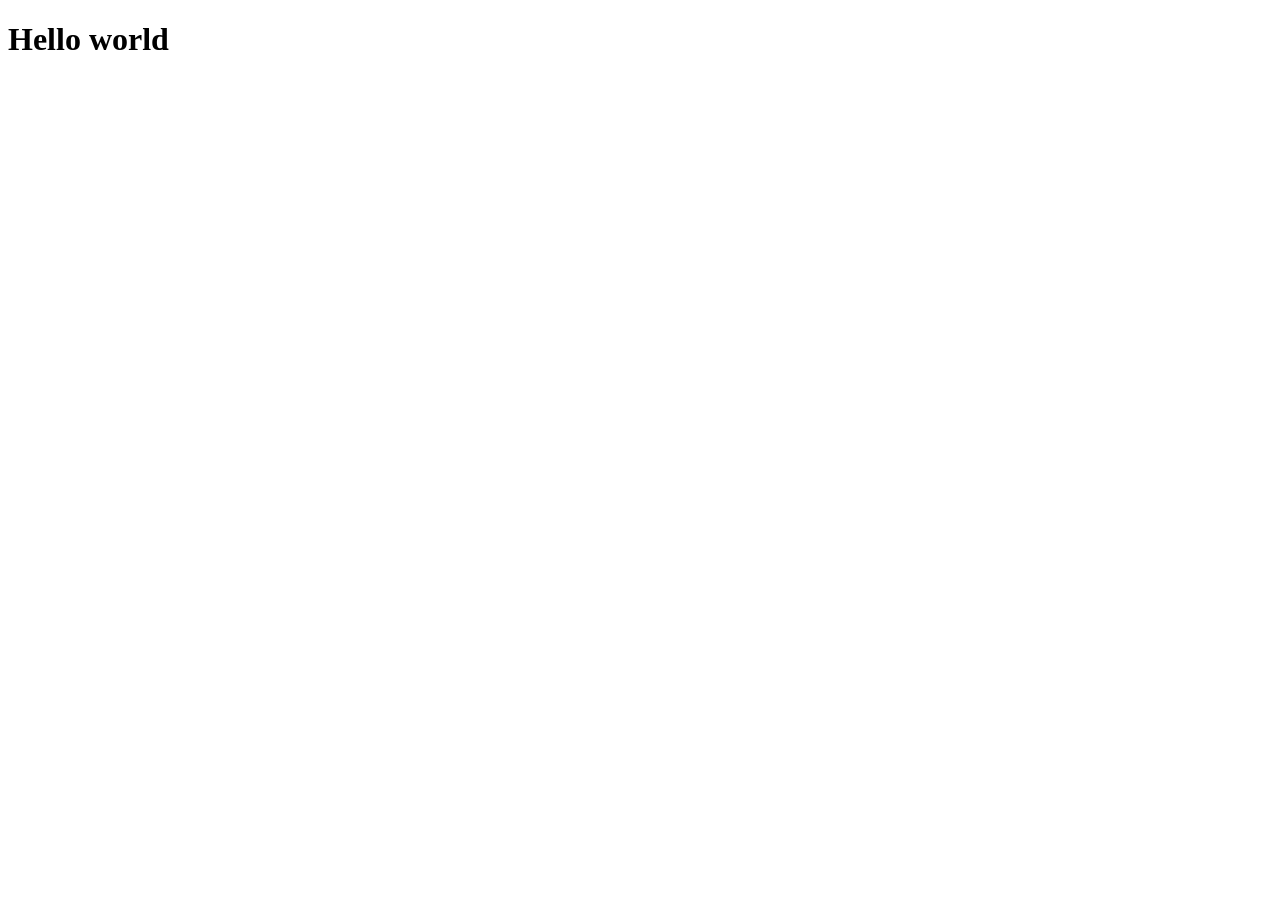
==== index.html @ 7c8cae7a "Add files via upload" ====
<!DOCTYPE html>
<html lang="en">
<head>
    <meta charset="UTF-8">
    <meta name="viewport" content="width=device-width, initial-scale=1.0">
    <title>Document</title>
</head>
<body>
    <h1>Hello world </h1>
</body>
</html>
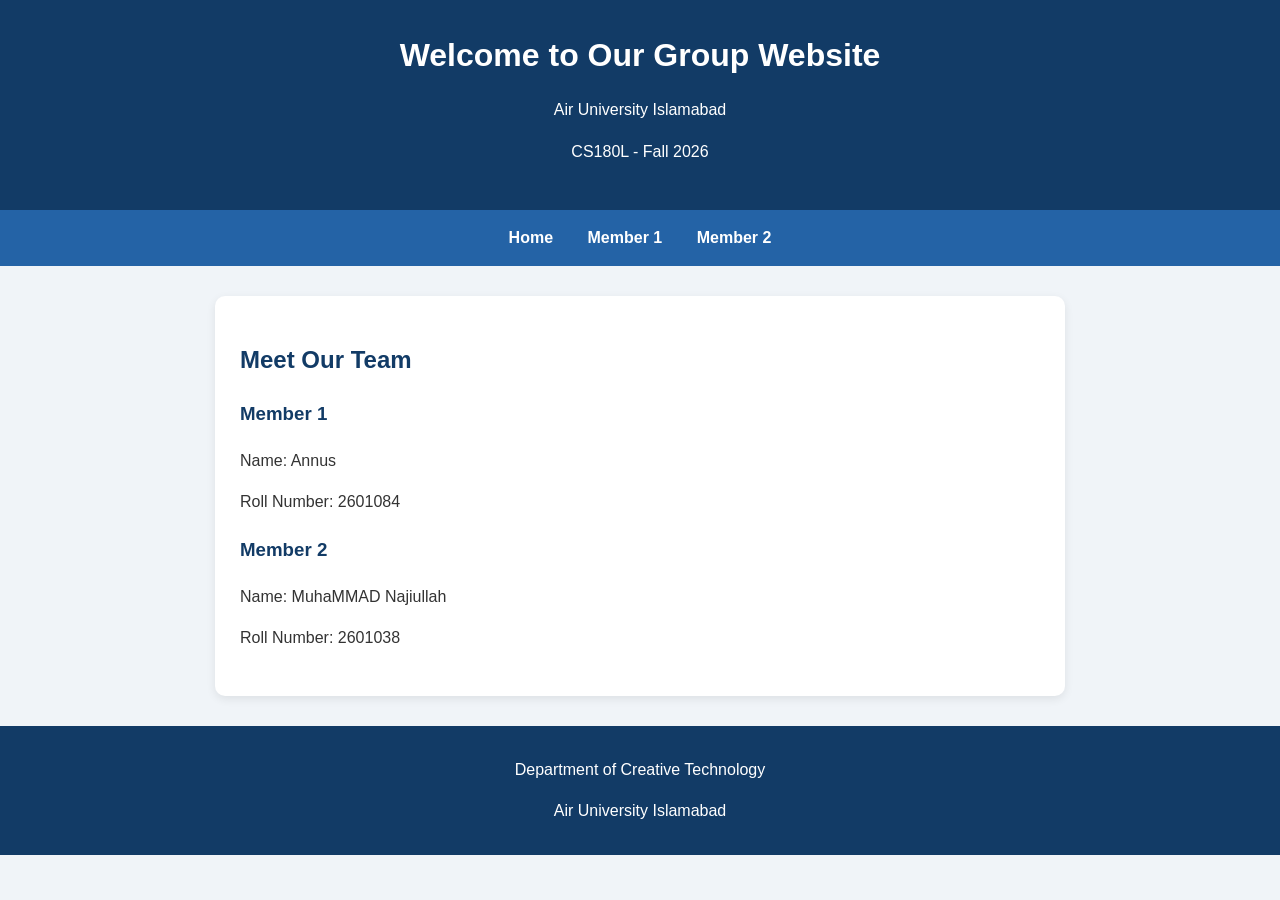
==== commit c16a2ea6: "Branch" ====
--- a/index.html
+++ b/index.html
@@ -1,11 +1,44 @@
-<!DOCTYPE html>
-<html lang="en">
-<head>
-    <meta charset="UTF-8">
-    <meta name="viewport" content="width=device-width, initial-scale=1.0">
-    <title>Document</title>
-</head>
-<body>
-    <h1>Hello world </h1>
-</body>
-</html>+
+<!DOCTYPE html>
+<html lang="en">
+<head>
+    <meta charset="UTF-8">
+    <meta name="viewport" content="width=device-width, initial-scale=1.0">
+    <title>Our Group Website</title>
+    <link rel="stylesheet" href="style.css">
+</head>
+<body>
+    <header>
+        <h1>Welcome to Our Group Website</h1>
+        <p>Air University Islamabad</p>
+        <p>CS180L - Fall 2026</p>
+    </header>
+
+    <nav>
+        <a href="index.html">Home</a>
+        <a href="member1.html">Member 1</a>
+        <a href="member2.html">Member 2</a>
+    </nav>
+
+    <main>
+        <h2>Meet Our Team</h2>
+
+        <section>
+            <h3>Member 1</h3>
+            <p>Name: Annus</p>
+            <p>Roll Number: 2601084</p>
+        </section>
+
+        <section>
+            <h3>Member 2</h3>
+            <p>Name: MuhaMMAD Najiullah</p>
+            <p>Roll Number: 2601038</p>
+        </section>
+    </main>
+
+    <footer>
+        <p>Department of Creative Technology</p>
+        <p>Air University Islamabad</p>
+    </footer>
+</body>
+</html>
--- a/style.css
+++ b/style.css
@@ -0,0 +1,78 @@
+
+body {
+    font-family: Arial, sans-serif;
+    margin: 0;
+    background-color: #f0f4f8;
+    color: #333;
+    line-height: 1.6;
+}
+
+header {
+    background-color: #123b66;
+    color: white;
+    text-align: center;
+    padding: 30px 15px;
+}
+
+header h1 {
+    margin: 0;
+    font-size: 32px;
+}
+
+nav {
+    background-color: #2463a6;
+    text-align: center;
+    padding: 15px;
+}
+
+nav a {
+    color: white;
+    text-decoration: none;
+    margin: 0 15px;
+    font-weight: bold;
+}
+
+nav a:hover {
+    color: #ffd166;
+}
+
+main {
+    max-width: 800px;
+    margin: 30px auto;
+    padding: 25px;
+    background-color: white;
+    border-radius: 10px;
+    box-shadow: 0 3px 10px #00000015;
+}
+
+h2, h3 {
+    color: #123b66;
+}
+
+section {
+    margin-bottom: 20px;
+}
+
+footer {
+    background-color: #123b66;
+    color: white;
+    text-align: center;
+    padding: 15px;
+    margin-top: 30px;
+}
+
+@media (max-width: 600px) {
+    main {
+        margin: 15px;
+        padding: 18px;
+    }
+
+    nav a {
+        display: inline-block;
+        margin: 5px;
+    }
+
+    header h1 {
+        font-size: 25px;
+    }
+}
